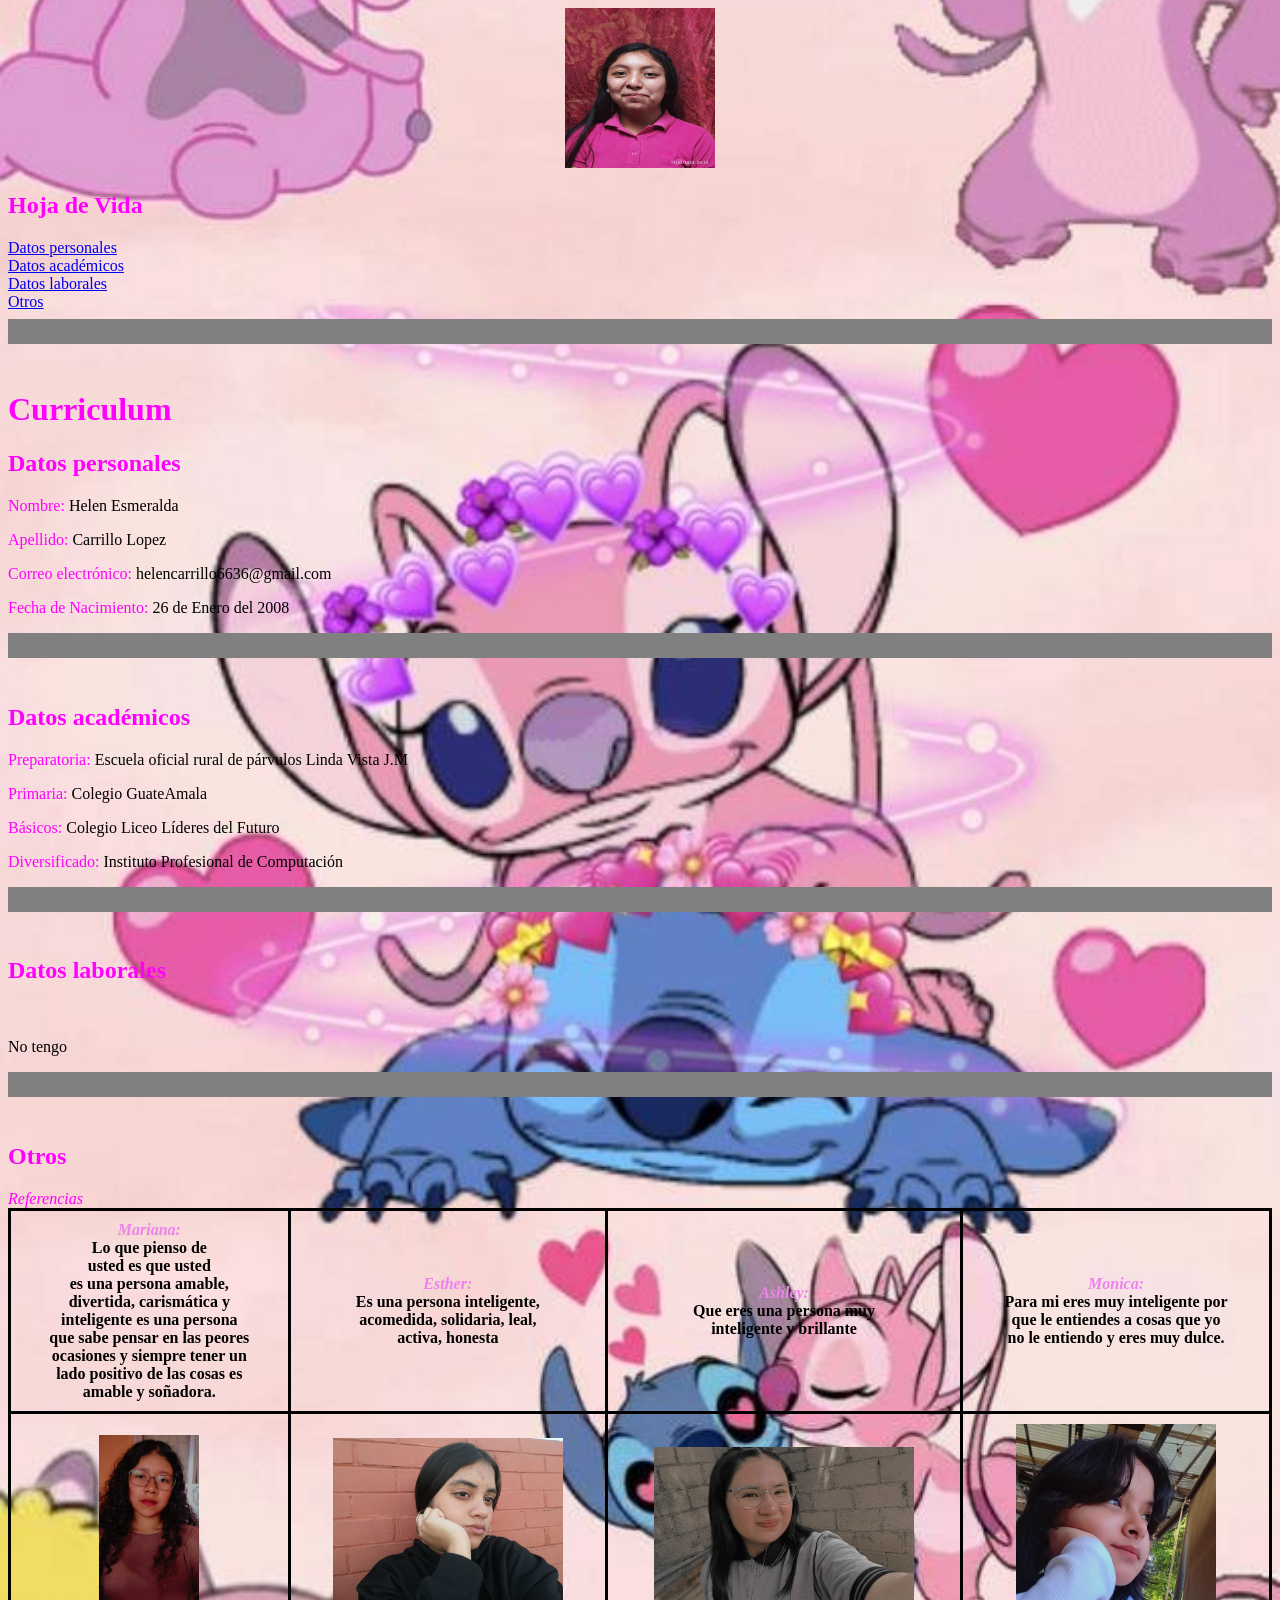
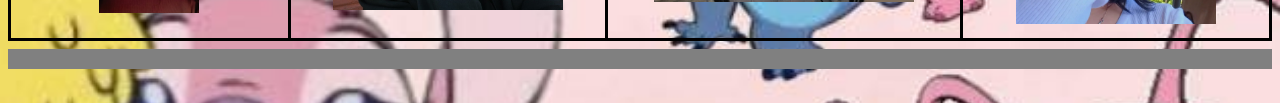
==== HOJADEVIDA.html @ a5d4c67e "Add files via upload" ====
<!DOCTYPE html>
<html lang="es">
<head>
    <meta charset="UTF-8">
    <meta name="viewport" content="width=device-width, initial-scale=1.0">
    <title>Curriculum</title>
    <style>
        body {
            background-image: url('fondo.jpg'); /* Ruta de la imagen de fondo */
            background-size: cover; /* La imagen cubre toda la pantalla */
            background-position: center; /* Centra la imagen */
        }
        #menu {
            margin-top: 20px;
        }
        h1, h2 {
            color: magenta;
        }
        table {
            width: 100%;
            border-collapse: collapse;
        }
        table, th, td {
            border: 3px solid black;
        }
        th, td {
            padding: 10px;
            text-align: center;
        }
    </style>
</head>
<body>
    <center>
    <img src="Yop.jpg" height="160" width="150" />
    </center>
    <div id="menu">
        <h2>Hoja de Vida</h2>

        <a href="#persona">Datos personales</a><br>
        <a href="#estudios">Datos académicos</a><br>
        <a href="#labor">Datos laborales</a><br>
        <a href="#otros">Otros</a><br>
        <hr size="25" noshade><br>
    </div>

    <h1>Curriculum</h1>

    <a id="persona">
        <h2>Datos personales</h2>
    </a>
    <p><font color="magenta">Nombre:</font> Helen Esmeralda</p>
    <p><font color="magenta">Apellido:</font> Carrillo Lopez</p>
    <p><font color="magenta">Correo electrónico:</font> helencarrillo6636@gmail.com</p>
    <p><font color="magenta">Fecha de Nacimiento:</font> 26 de Enero del 2008</p>
    <hr size="25" noshade><br>

    <a id="estudios">
        <h2>Datos académicos</h2>
    </a>
    <p><font color="magenta">Preparatoria:</font> Escuela oficial rural de párvulos Linda Vista J.M</p>
    <p><font color="magenta">Primaria:</font> Colegio GuateAmala</p>
    <p><font color="magenta">Básicos:</font> Colegio Liceo Líderes del Futuro</p>
    <p><font color="magenta">Diversificado:</font> Instituto Profesional de Computación</p>
    <hr size="25" noshade><br>

    <a id="labor">
        <h2>Datos laborales</h2>
    </a><br>
    <p>No tengo</p>
    <hr size="25" noshade><br>

    <a id="otros">
        <h2>Otros</h2>
    </a>
    <i><font color="magenta">Referencias</font></i>

    <table border="3">
        <tr>
            <th> <b><i><font color="violet"> Mariana: </font></i></b> <br>
            Lo que pienso de<br>
            usted es que usted <br>
            es una persona amable,<br>
            divertida, carismática y <br>
            inteligente es una persona<br>
            que sabe pensar en las peores<br>
            ocasiones y siempre tener un <br>
            lado positivo de las cosas es <br>
            amable y soñadora.
            <th> <b><i><font color="violet"> Esther: </font></i></b> <br> 
            Es una persona inteligente,<br>
            acomedida, solidaria, leal,<br>
            activa, honesta
            <th> <b><i><font color="violet"> Ashley: </font></i></b> <br>
                Que eres una persona muy <br>
                inteligente y brillante
            <th> <b><i><font color="violet"> Monica: </font></i></b> <br>
                Para mi eres muy inteligente por<br>
                que le entiendes a cosas que yo <br>
                no le entiendo y eres muy dulce.
        </tr>
        <tr>
            <td><img src="Mariana.jpg" heigth = "80" width = "100" /></td>
             <td><img src="Esther.jpg" heigth = "200" width = "230" /></td>
            <td><img src="Ashley.jpg" heigth = "230" width = "260" /></td>
            <td><img src="Monica.jpg" heigth = "150" width = "200" /></td>
        </tr>
    </table>

    <hr size="20" noshade><br>
</body>
</html>
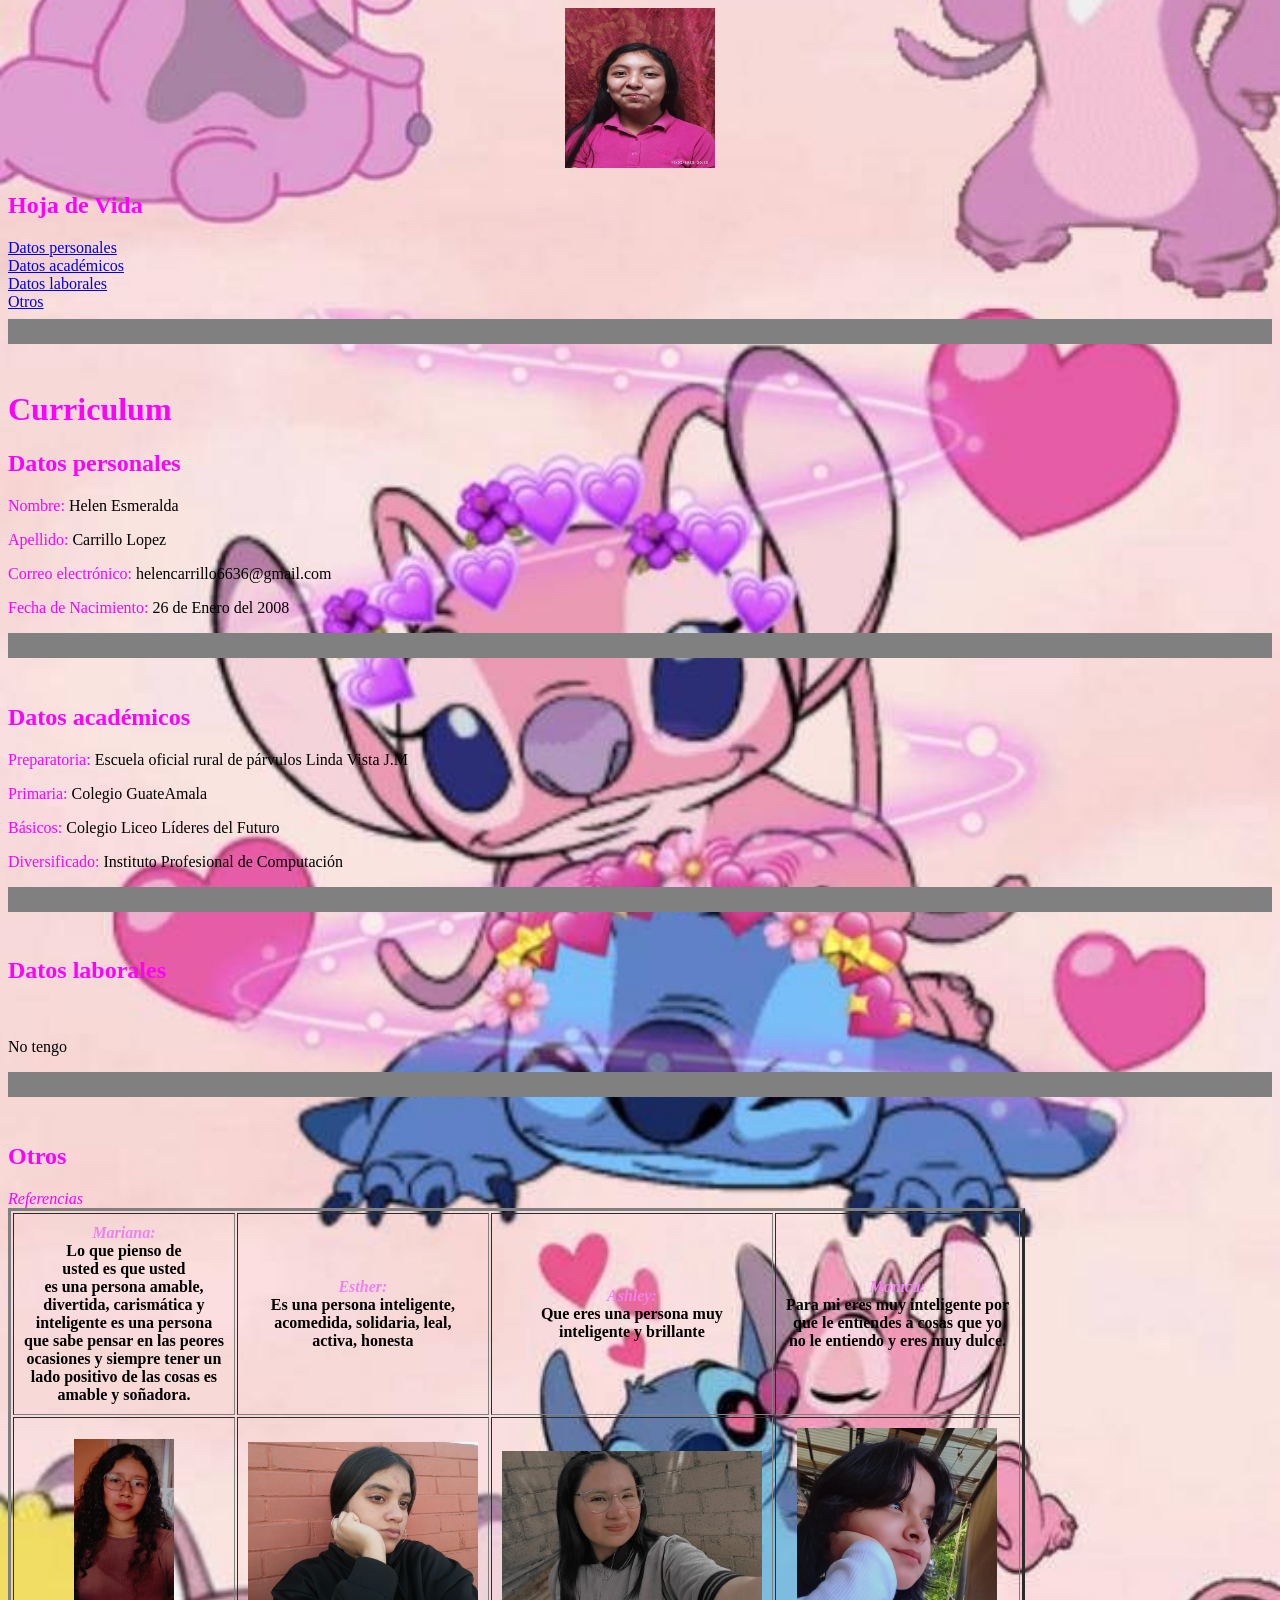
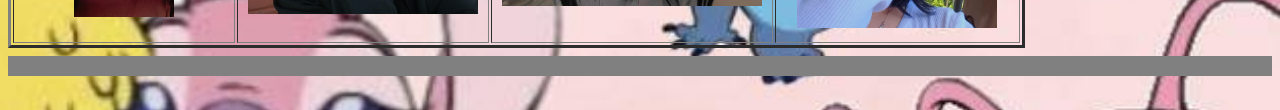
==== commit 685bb0cd: "HOJADEVIDA.html" ====
--- a/HOJADEVIDA.html
+++ b/HOJADEVIDA.html
@@ -6,22 +6,16 @@
     <title>Curriculum</title>
     <style>
         body {
-            background-image: url('fondo.jpg'); /* Ruta de la imagen de fondo */
-            background-size: cover; /* La imagen cubre toda la pantalla */
-            background-position: center; /* Centra la imagen */
+            background-image: url('fondo.jpg');
+            background-size: cover;
+            background-position: center;
         }
         #menu {
             margin-top: 20px;
         }
         h1, h2 {
             color: magenta;
-        }
-        table {
-            width: 100%;
-            border-collapse: collapse;
-        }
-        table, th, td {
-            border: 3px solid black;
+    
         }
         th, td {
             padding: 10px;
@@ -108,4 +102,4 @@
 
     <hr size="20" noshade><br>
 </body>
-</html>+</html>
